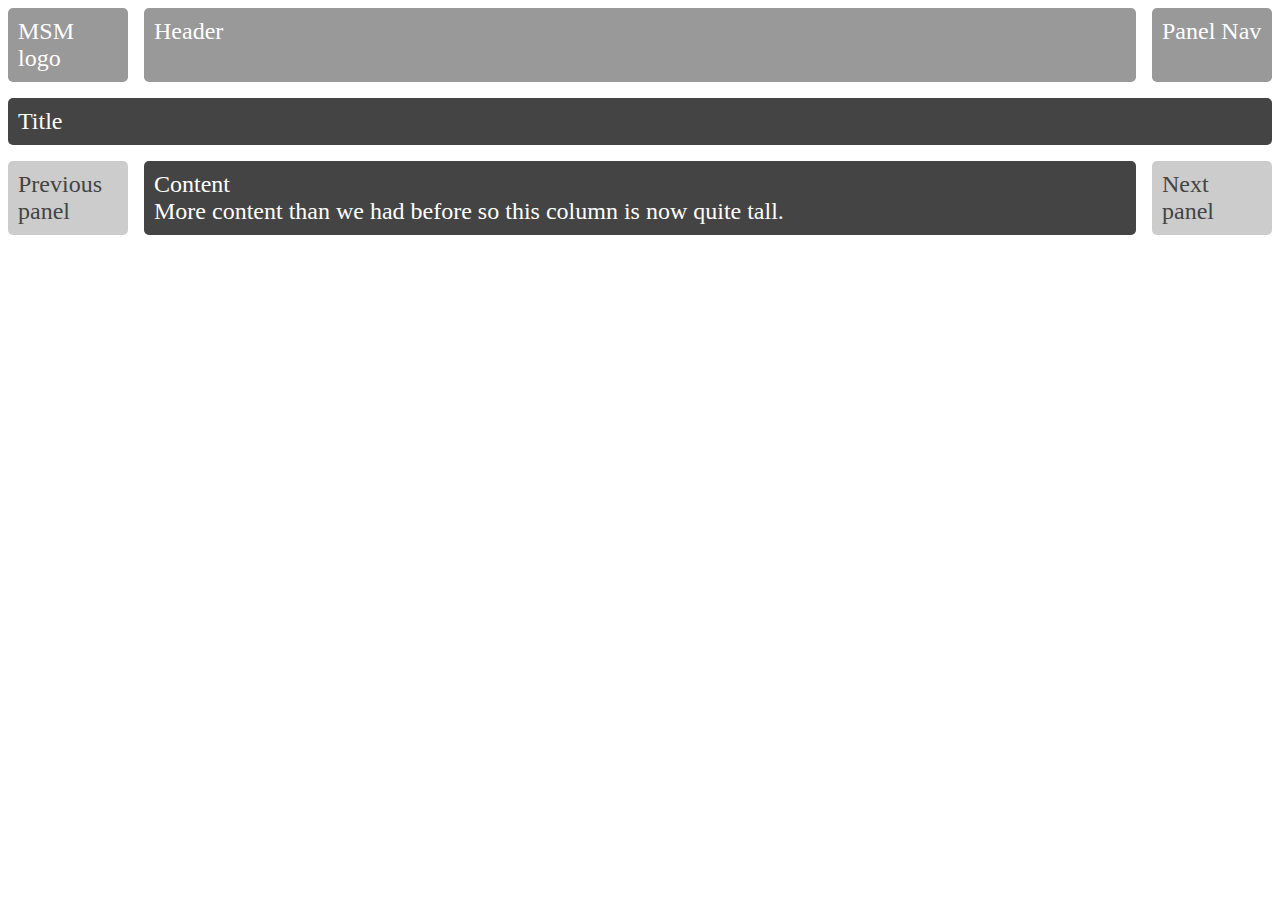
==== kiosk/grid-play.html @ ab7e25f4 "grid test plateau" ====
<!DOCTYPE html>
<html lang="en">
  <head>
    <link rel="stylesheet" href="css/grid-play.css" type="text/css"/>
  </head>
  <body>
    <div class="wrapper">
    <div class="box msm-link">MSM logo</div>
    <div class="box header">Header</div>
    <div class="box panel-nav">Panel Nav</div>
    <div class="box title">Title</div>
    <div class="box prev-panel">Previous panel</div>
    <div class="box next-panel">Next panel</div>
    <div class="box content">
      Content
      <br /> More content than we had before so this column is now quite tall.
    </div>
  </div>
  </body>
</html>
---- kiosk/css/grid-play.css ----
.prev-panel {
  grid-area: prev-panel;
}

.next-panel {
  grid-area: next-panel;
}

.title {
  grid-area: title;
}

.content {
  grid-area: content;
}

.header {
  grid-area: header;
}

.msm-link {
  grid-area: msm-link;
}

.panel-nav {
  grid-area: panel-nav;
}
.wrapper {
  background-color: #fff;
  color: #444;
}

/*smallest display*/
.wrapper {
  display: grid;
  grid-gap: 1em;
  grid-template-areas:
   "msm-link"
   "header"
   "panel-nav"
   "title"
   "prev-panel"
   "content"
   "next-panel";
}

/*medium display
@media only screen and (min-width: 700px)  {
.wrapper {

  grid-template-columns: 20% auto;
  grid-template-areas:
  "msm-link msm-link"
  "header panel-nav"
  "title title"
  "sidebar content"
  "sidebar2 sidebar2";
  }
}*/

/*large display*/
@media only screen and (min-width: 800px)   {
  .wrapper {
    grid-gap: 1em;
    grid-template-columns: 120px auto 120px;
    grid-template-areas:
    "msm-link header panel-nav"
    "title title title"
    "prev-panel content next-panel";
  }
}

.box {
  background-color: #444;
  color: #fff;
  border-radius: 5px;
  padding: 10px;
  font-size: 150%; 
}

.header, .msm-link, .panel-nav {
  background-color: #999;
}

.next-panel, .prev-panel {
  background-color: #ccc;
  color: #444;
}
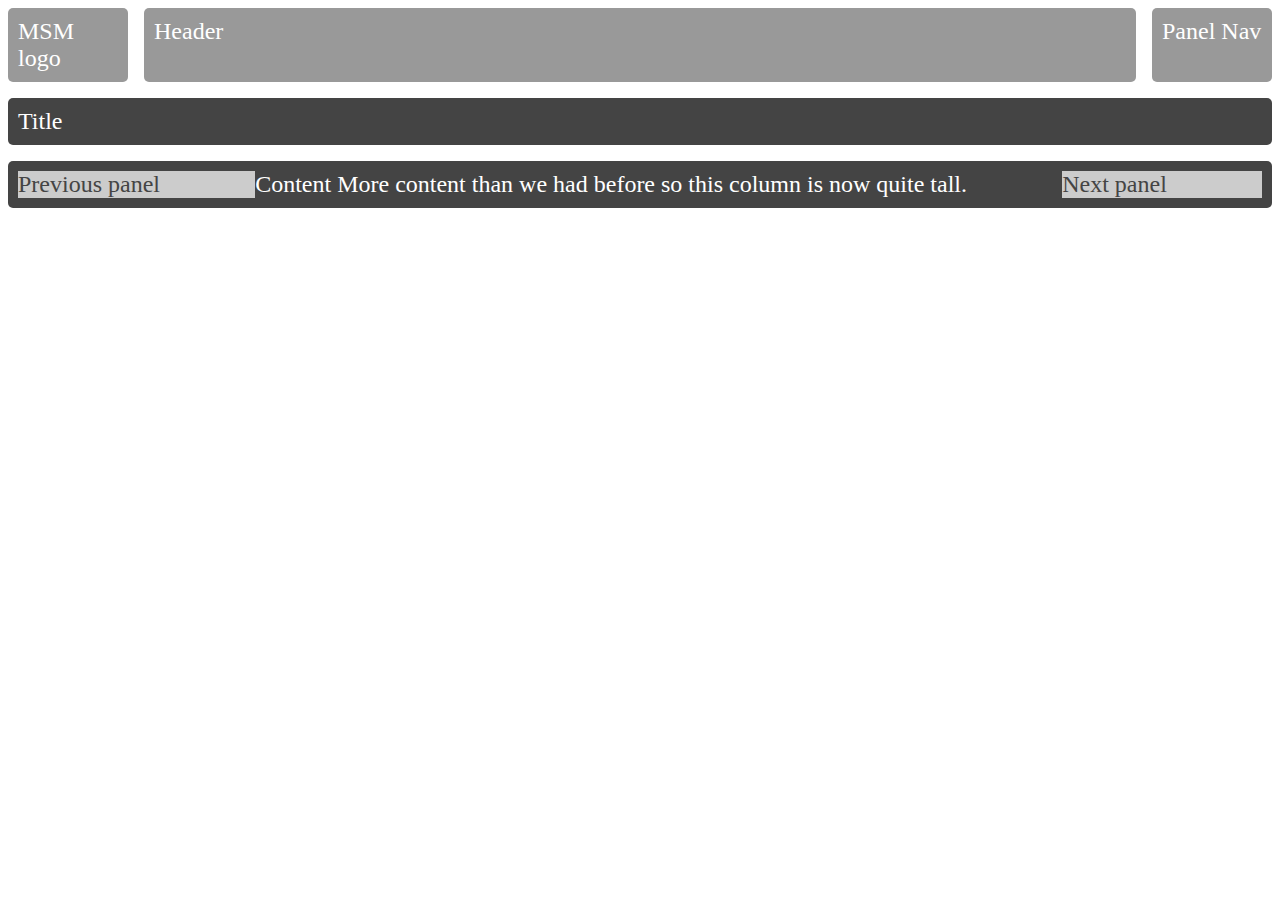
==== commit bc529790: "next plateau - nested grids" ====
--- a/kiosk/grid-play.html
+++ b/kiosk/grid-play.html
@@ -5,16 +5,15 @@
   </head>
   <body>
     <div class="wrapper">
-    <div class="box msm-link">MSM logo</div>
-    <div class="box header">Header</div>
-    <div class="box panel-nav">Panel Nav</div>
-    <div class="box title">Title</div>
-    <div class="box prev-panel">Previous panel</div>
-    <div class="box next-panel">Next panel</div>
-    <div class="box content">
-      Content
-      <br /> More content than we had before so this column is now quite tall.
+      <div class="box msm-link">MSM logo</div>
+      <div class="box header">Header</div>
+      <div class="box panel-nav">Panel Nav</div>
+      <div class="box title">Title</div>
+      <div class="box content-area">
+        <div class="prev-panel">Previous panel</div>
+        <div class="current-panel">Content More content than we had before so this column is now quite tall.</div>
+        <div class="next-panel">Next panel</div>
+      </div>
     </div>
-  </div>
   </body>
 </html>--- a/kiosk/css/grid-play.css
+++ b/kiosk/css/grid-play.css
@@ -10,8 +10,9 @@
   grid-area: title;
 }
 
-.content {
-  grid-area: content;
+.content-area {
+  grid-area: content-area;
+  display: grid;
 }
 
 .header {
@@ -25,9 +26,19 @@
 .panel-nav {
   grid-area: panel-nav;
 }
+
+.current-panel{
+  grid-area: current-panel;
+}
+
 .wrapper {
   background-color: #fff;
   color: #444;
+}
+
+.content-area {
+  grid-template-areas: 
+  "prev-panel current-panel next-panel";
 }
 
 /*smallest display*/
@@ -39,9 +50,7 @@
    "header"
    "panel-nav"
    "title"
-   "prev-panel"
-   "content"
-   "next-panel";
+   "content-area";
 }
 
 /*medium display
@@ -66,7 +75,7 @@
     grid-template-areas:
     "msm-link header panel-nav"
     "title title title"
-    "prev-panel content next-panel";
+    "content-area content-area content-area";
   }
 }
 
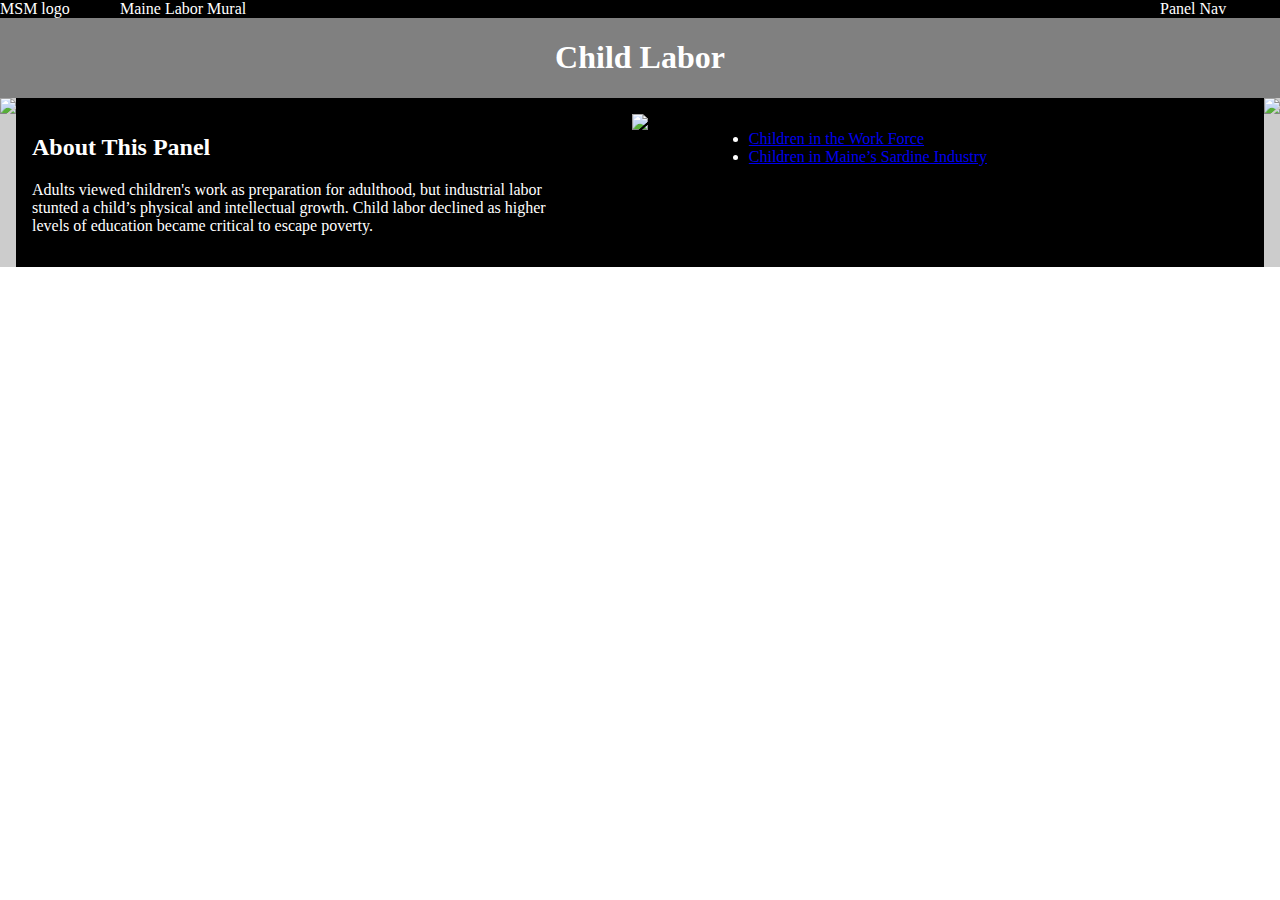
==== commit 64a16666: "plateau - pictures and some text" ====
--- a/kiosk/grid-play.html
+++ b/kiosk/grid-play.html
@@ -5,14 +5,38 @@
   </head>
   <body>
     <div class="wrapper">
-      <div class="box msm-link">MSM logo</div>
-      <div class="box header">Header</div>
-      <div class="box panel-nav">Panel Nav</div>
-      <div class="box title">Title</div>
-      <div class="box content-area">
-        <div class="prev-panel">Previous panel</div>
-        <div class="current-panel">Content More content than we had before so this column is now quite tall.</div>
-        <div class="next-panel">Next panel</div>
+      <div class="msm-link">MSM logo</div>
+      <div class="site-title">Maine Labor Mural</div>
+      <div class="panel-nav">Panel Nav</div>
+      <div class="panel-title"><h1>Child Labor</h1></div>
+      <div class="content-area">
+        <div class="prev-panel">
+          <img src="https://dev.digitalgizmo.com/mural-assets/panels/panelpics/child-labor-prev.jpg" />
+        </div>
+        
+        <div class="current-panel">
+          <article>
+            <h2>About This Panel</h2>
+            <p>Adults viewed children&apos;s work as preparation for adulthood, but industrial labor stunted a child&rsquo;s physical and intellectual growth. Child labor declined as higher levels of education became critical to escape poverty.</p>
+          </article>
+
+          <img src="https://dev.digitalgizmo.com/mural-assets/panels/panelpics/child-labor.jpg">
+
+          <nav class="tabs">
+            <ul>
+              <li>
+                <a href="child-labor-intro-model.html">Children in the Work Force</a>
+              </li>
+              <li><a href="/panels/child-labor/fore.html">Children in Maine&rsquo;s Sardine Industry</a>
+              </li>
+            </ul>
+          </nav>
+        </div>
+        
+        <div class="next-panel">
+          <img src="https://dev.digitalgizmo.com/mural-assets/panels/panelpics/child-labor-next.jpg" />
+        </div>
+
       </div>
     </div>
   </body>
--- a/kiosk/css/grid-play.css
+++ b/kiosk/css/grid-play.css
@@ -1,3 +1,7 @@
+body {
+  margin: 0;
+}
+
 .prev-panel {
   grid-area: prev-panel;
 }
@@ -6,17 +10,24 @@
   grid-area: next-panel;
 }
 
-.title {
-  grid-area: title;
+.panel-title {
+  grid-area: panel-title;
+  text-align: center;
 }
 
 .content-area {
   grid-area: content-area;
   display: grid;
+  grid-template-areas: 
+  "prev-panel current-panel next-panel";
 }
 
-.header {
-  grid-area: header;
+.content-area img {
+  max-height: 80vh;
+}
+
+.site-title {
+  grid-area: site-title;
 }
 
 .msm-link {
@@ -27,29 +38,55 @@
   grid-area: panel-nav;
 }
 
-.current-panel{
+.current-panel article {
+  grid-area: text;
+}
+
+.current-panel img {
+  grid-area: panel-image;
+}
+
+.current-panel .tabs {
+  grid-area: article-buttons;
+}
+
+.current-panel {
   grid-area: current-panel;
+  display: grid;
+  grid-template-columns: 1fr auto 1fr;
+  grid-gap: 5%;
+  grid-template-areas: 
+  "text"
+  "panel-image"
+  "article-buttons";
+  padding: 1em;
+  overflow: auto;
+}
+
+/*large display*/
+@media only screen and (min-width: 800px)   {
+  .current-panel {
+    /*grid-gap: 1em;*/
+    /*grid-template-columns: 120px auto 120px;*/
+    grid-template-areas:
+      "text panel-image article-buttons";
+  }
 }
 
 .wrapper {
-  background-color: #fff;
-  color: #444;
-}
-
-.content-area {
-  grid-template-areas: 
-  "prev-panel current-panel next-panel";
+  background-color: #000;
+  color: #fff;
 }
 
 /*smallest display*/
 .wrapper {
   display: grid;
-  grid-gap: 1em;
+  /*grid-gap: 1em;*/
   grid-template-areas:
    "msm-link"
-   "header"
+   "site-title"
    "panel-nav"
-   "title"
+   "panel-title"
    "content-area";
 }
 
@@ -70,25 +107,21 @@
 /*large display*/
 @media only screen and (min-width: 800px)   {
   .wrapper {
-    grid-gap: 1em;
+/*  grid-gap: 1em;*/
     grid-template-columns: 120px auto 120px;
     grid-template-areas:
-    "msm-link header panel-nav"
-    "title title title"
+    "msm-link site-title panel-nav"
+    "panel-title panel-title panel-title"
     "content-area content-area content-area";
   }
 }
 
-.box {
-  background-color: #444;
-  color: #fff;
-  border-radius: 5px;
-  padding: 10px;
-  font-size: 150%; 
+.site-title, .msm-link, .panel-nav {
+  background-color: black;
 }
 
-.header, .msm-link, .panel-nav {
-  background-color: #999;
+.panel-title {
+  background-color: gray;
 }
 
 .next-panel, .prev-panel {
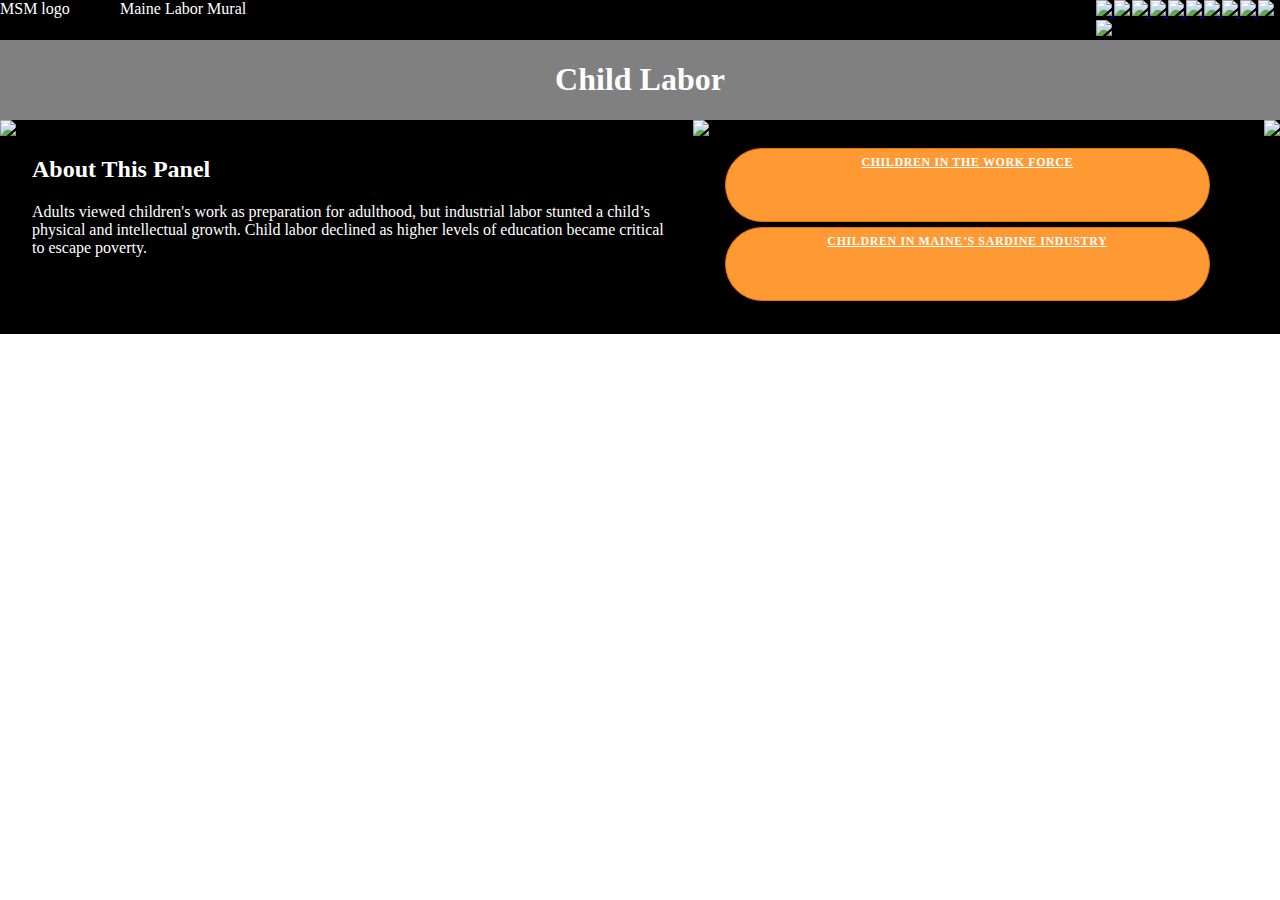
==== commit 6aca6ae1: "fixed panel alignment, added panel nav and article buttons" ====
--- a/kiosk/grid-play.html
+++ b/kiosk/grid-play.html
@@ -7,8 +7,53 @@
     <div class="wrapper">
       <div class="msm-link">MSM logo</div>
       <div class="site-title">Maine Labor Mural</div>
-      <div class="panel-nav">Panel Nav</div>
+      <div class="panel-nav">
+        
+        <a href="/panels/apprenticeship/">
+          <img src="https://dev.digitalgizmo.com/mural-assets/images/mini-nav.png">
+        </a>
+        
+        <img src="https://dev.digitalgizmo.com/mural-assets/images/mini-nav-selected.png">
+        
+        <a href="/panels/women-textiles/">
+          <img src="https://dev.digitalgizmo.com/mural-assets/images/mini-nav.png">
+        </a>
+        
+        <a href="/panels/secret-ballot/">
+          <img src="https://dev.digitalgizmo.com/mural-assets/images/mini-nav.png">
+        </a>
+        
+        <a href="/panels/labor-day/">
+          <img src="https://dev.digitalgizmo.com/mural-assets/images/mini-nav.png">
+        </a>
+        
+        <a href="/panels/logging/">
+          <img src="https://dev.digitalgizmo.com/mural-assets/images/mini-nav.png">
+        </a>
+        
+        <a href="/panels/shoe-strike/">
+          <img src="https://dev.digitalgizmo.com/mural-assets/images/mini-nav.png">
+        </a>
+        
+        <a href="/panels/reform/">
+          <img src="https://dev.digitalgizmo.com/mural-assets/images/mini-nav.png">
+        </a>
+        
+        <a href="/panels/Rosie/">
+          <img src="https://dev.digitalgizmo.com/mural-assets/images/mini-nav.png">
+        </a>
+        
+        <a href="/panels/jay-strike/">
+          <img src="https://dev.digitalgizmo.com/mural-assets/images/mini-nav.png">
+        </a>
+                  
+        <a href="/panels/labor-future/">
+          <img src="https://dev.digitalgizmo.com/mural-assets/images/mini-nav.png">
+        </a>
+      </div><!--/panel-nav-->
+
       <div class="panel-title"><h1>Child Labor</h1></div>
+
       <div class="content-area">
         <div class="prev-panel">
           <img src="https://dev.digitalgizmo.com/mural-assets/panels/panelpics/child-labor-prev.jpg" />
--- a/kiosk/css/grid-play.css
+++ b/kiosk/css/grid-play.css
@@ -2,12 +2,16 @@
   margin: 0;
 }
 
-.prev-panel {
-  grid-area: prev-panel;
+.msm-link {
+  grid-area: msm-link;
 }
 
-.next-panel {
-  grid-area: next-panel;
+.site-title {
+  grid-area: site-title;
+}
+
+.panel-nav {
+  grid-area: panel-nav;
 }
 
 .panel-title {
@@ -26,41 +30,38 @@
   max-height: 80vh;
 }
 
-.site-title {
-  grid-area: site-title;
+.prev-panel {
+  grid-area: prev-panel;
 }
 
-.msm-link {
-  grid-area: msm-link;
-}
-
-.panel-nav {
-  grid-area: panel-nav;
-}
-
-.current-panel article {
-  grid-area: text;
-}
-
-.current-panel img {
-  grid-area: panel-image;
-}
-
-.current-panel .tabs {
-  grid-area: article-buttons;
+.next-panel {
+  grid-area: next-panel;
 }
 
 .current-panel {
   grid-area: current-panel;
   display: grid;
-  grid-template-columns: 1fr auto 1fr;
-  grid-gap: 5%;
-  grid-template-areas: 
+  /*grid-template-columns: 1fr auto 1fr;*/
+  grid-template-areas:
   "text"
   "panel-image"
   "article-buttons";
+  overflow: auto;
+}
+
+.current-panel article {
+  grid-area: text;
   padding: 1em;
-  overflow: auto;
+}
+
+.current-panel img {
+  grid-area: panel-image;
+  margin: 0 auto;
+}
+
+.current-panel .tabs {
+  grid-area: article-buttons;
+  padding: 1em;
 }
 
 /*large display*/
@@ -108,7 +109,7 @@
 @media only screen and (min-width: 800px)   {
   .wrapper {
 /*  grid-gap: 1em;*/
-    grid-template-columns: 120px auto 120px;
+    grid-template-columns: 120px auto 200px;
     grid-template-areas:
     "msm-link site-title panel-nav"
     "panel-title panel-title panel-title"
@@ -116,15 +117,56 @@
   }
 }
 
+nav.tabs {
+/*  position: absolute;
+  bottom: 0px;*/
+}
+
+.tabs ul {
+  font-size: 0.75em;
+  letter-spacing: 0.025em;
+  padding: 0;
+  text-transform: uppercase;
+}
+.tabs ul li {
+  background-color: #ff9933;
+  border: 1px solid #e67300;
+  border-radius: 60px;
+  display: inline-block;
+  font-weight: bold;
+  height: 60px;
+  letter-spacing: 0.05em;
+  line-height: 1.2;
+  margin: 0px 0px 5px 0px;
+  padding: .5em;
+  text-align: center;
+  width: 90%;
+}
+.tabs ul li a:link, .tabs ul li a:visited {
+  color: white;
+}
+.tabs ul li a:hover {
+  color: #444;
+  text-decoration: underline;
+}
+
+.tabs ul li.selected {
+  background-color: #444;
+  color: white;
+}
+
+.panel-nav {
+/*  grid-column: 3;
+  grid-row: 1;*/
+  margin-left: 1em;
+}
+.panel-nav img {
+  margin-right: -2px;
+}
+
 .site-title, .msm-link, .panel-nav {
-  background-color: black;
 }
 
 .panel-title {
   background-color: gray;
-}
-
-.next-panel, .prev-panel {
-  background-color: #ccc;
-  color: #444;
 }